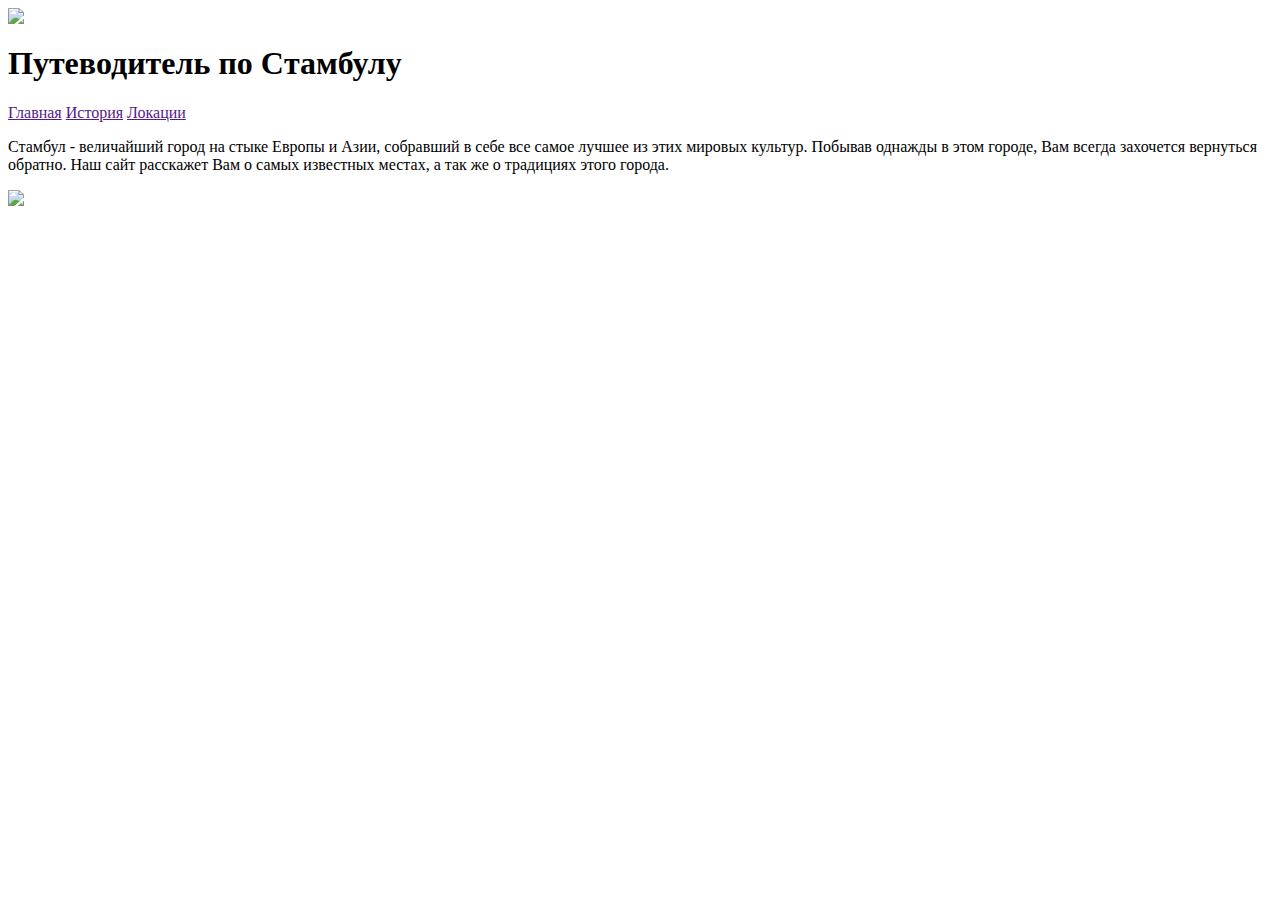
==== index.html @ 1a11605b "Create index.html" ====
<html>
    <div>
    <header>
        <img src="https://st3.depositphotos.com/3168037/15749/v/450/depositphotos_157494766-stock-illustration-istanbul-logo-icon-and-symbol.jpg?forcejpeg=true">
        <h1>Путеводитель по Cтамбулу</h1>
    </header>
    </div>
    <a href="">Главная</a>
    <a href="">История</a>
    <a href="">Локации</a>
        <p>    Стамбул - величайший город на стыке Европы и Азии, собравший в себе все самое лучшее из этих мировых культур. Побывав однажды в этом городе, Вам всегда захочется вернуться обратно.
    Наш сайт расскажет Вам о самых известных местах, а так же о традициях этого города.</p>
    <img class="icon" src ="https://image.shutterstock.com/image-vector/set-country-turkey-culture-traditional-600w-1222287820.jpg">

</html>
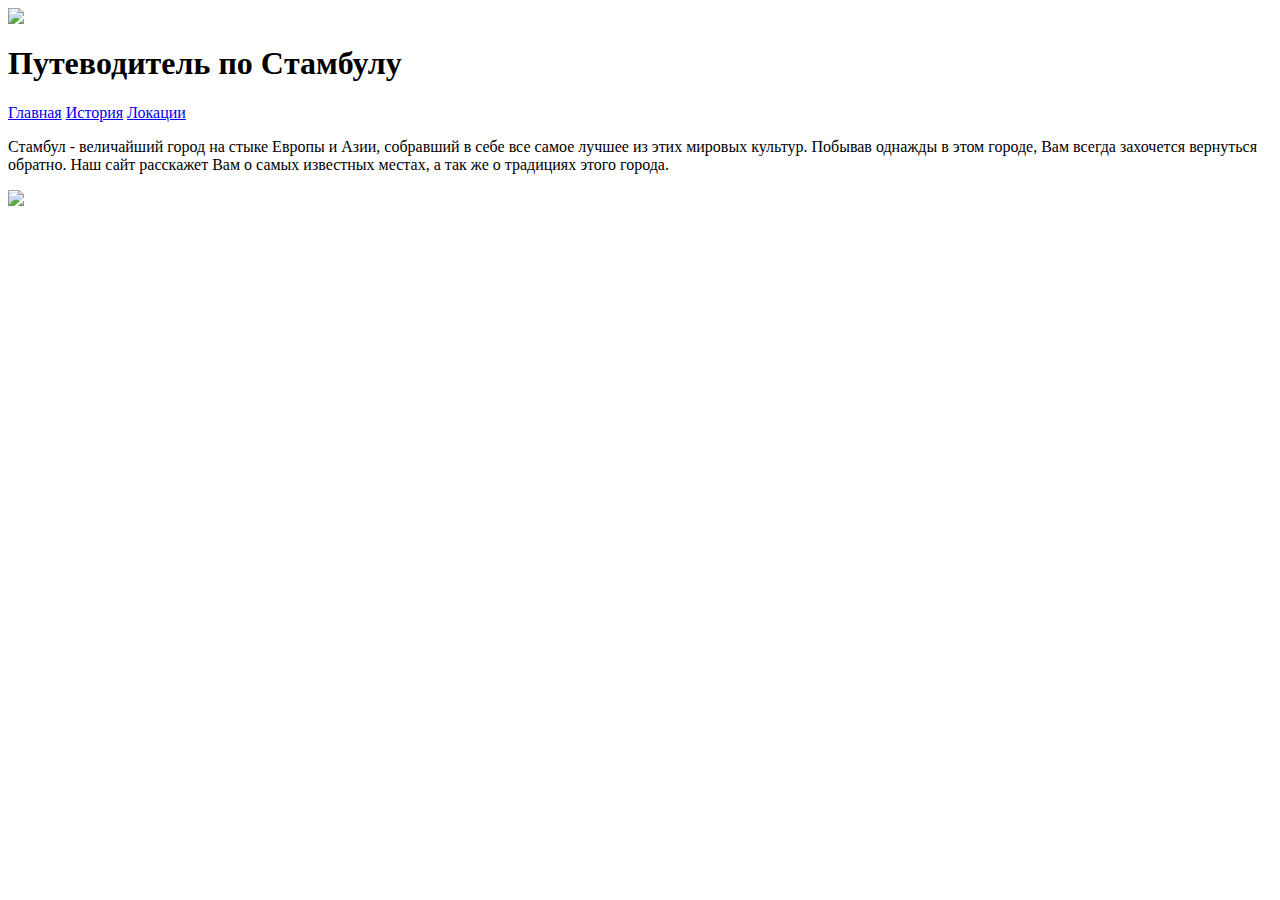
==== commit d91474c1: "Update index.html" ====
--- a/index.html
+++ b/index.html
@@ -1,13 +1,16 @@
 <html>
+    <head>
+        <link href="style.css" rel="stylesheet">
+    </head>
     <div>
     <header>
         <img src="https://st3.depositphotos.com/3168037/15749/v/450/depositphotos_157494766-stock-illustration-istanbul-logo-icon-and-symbol.jpg?forcejpeg=true">
         <h1>Путеводитель по Cтамбулу</h1>
     </header>
     </div>
-    <a href="">Главная</a>
-    <a href="">История</a>
-    <a href="">Локации</a>
+    <a href="index.html">Главная</a>
+    <a href="index2.html">История</a>
+    <a href=index3.html"">Локации</a>
         <p>    Стамбул - величайший город на стыке Европы и Азии, собравший в себе все самое лучшее из этих мировых культур. Побывав однажды в этом городе, Вам всегда захочется вернуться обратно.
     Наш сайт расскажет Вам о самых известных местах, а так же о традициях этого города.</p>
     <img class="icon" src ="https://image.shutterstock.com/image-vector/set-country-turkey-culture-traditional-600w-1222287820.jpg">
